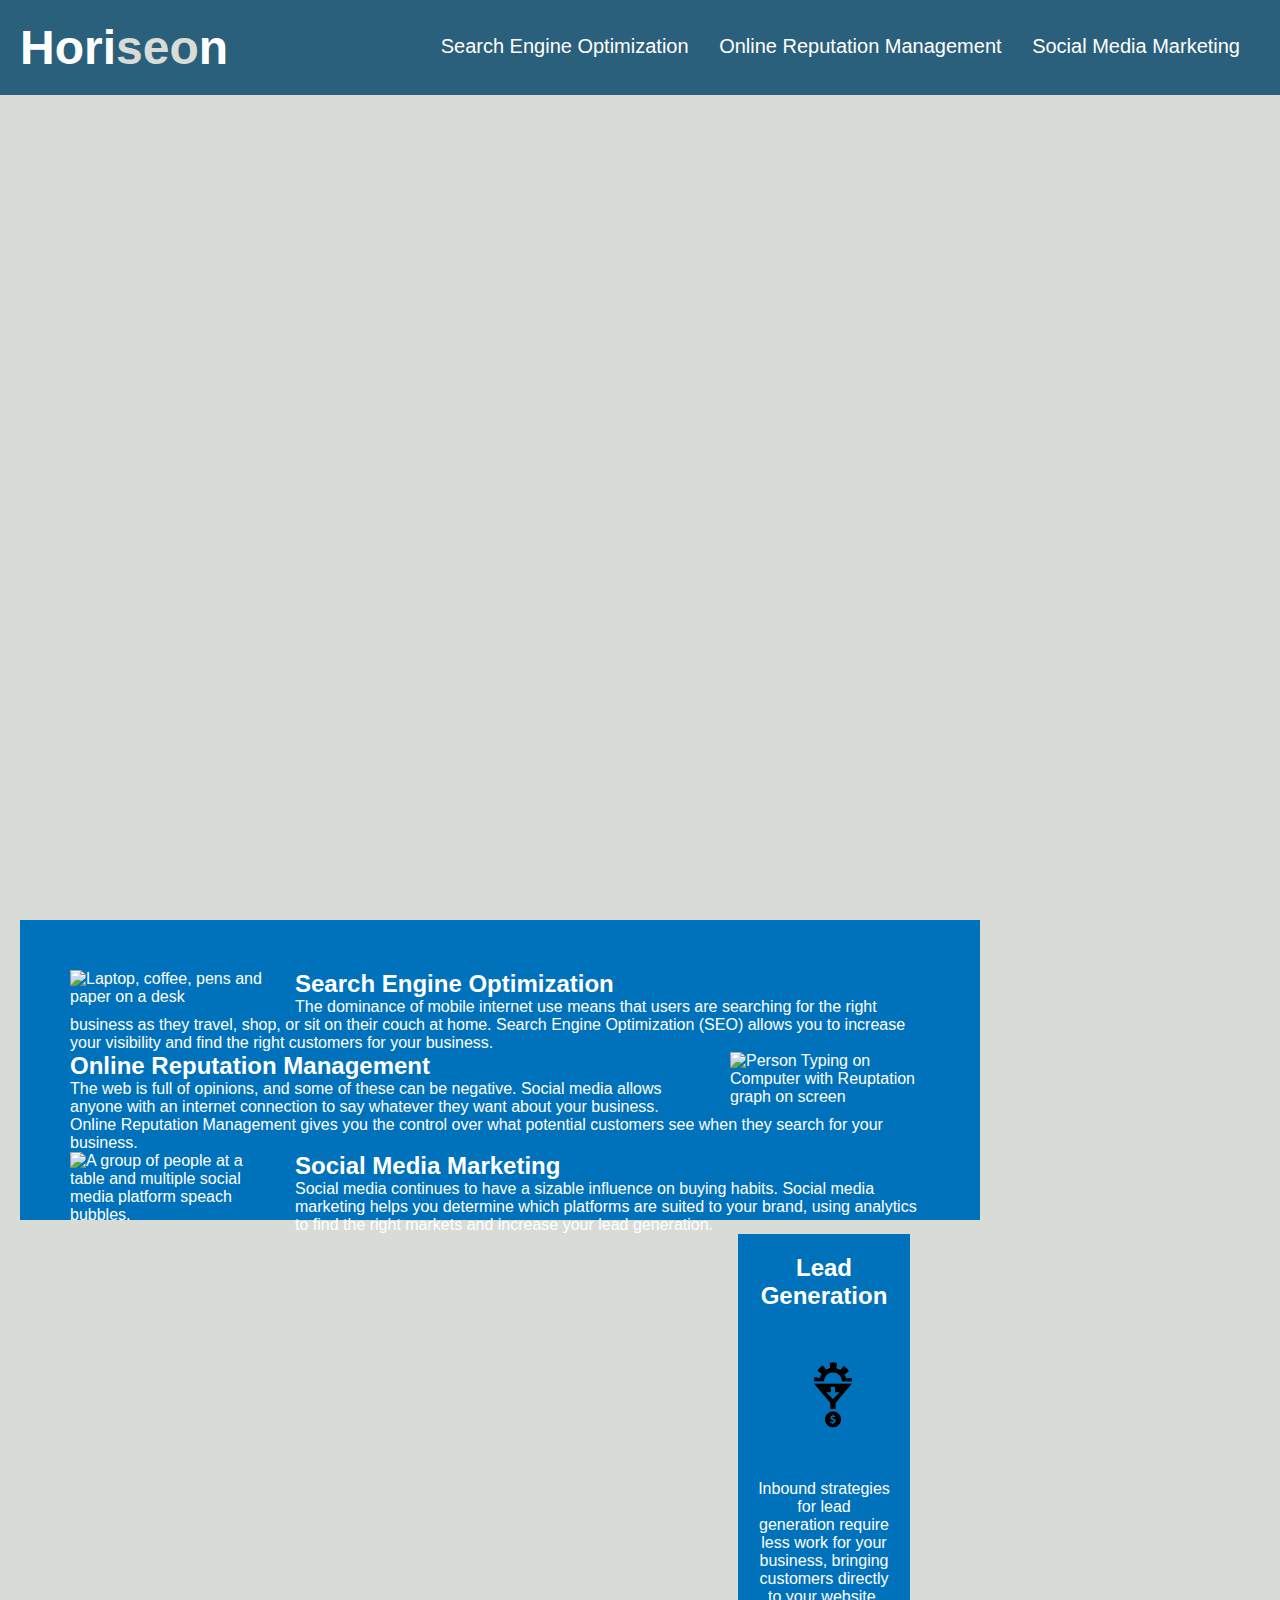
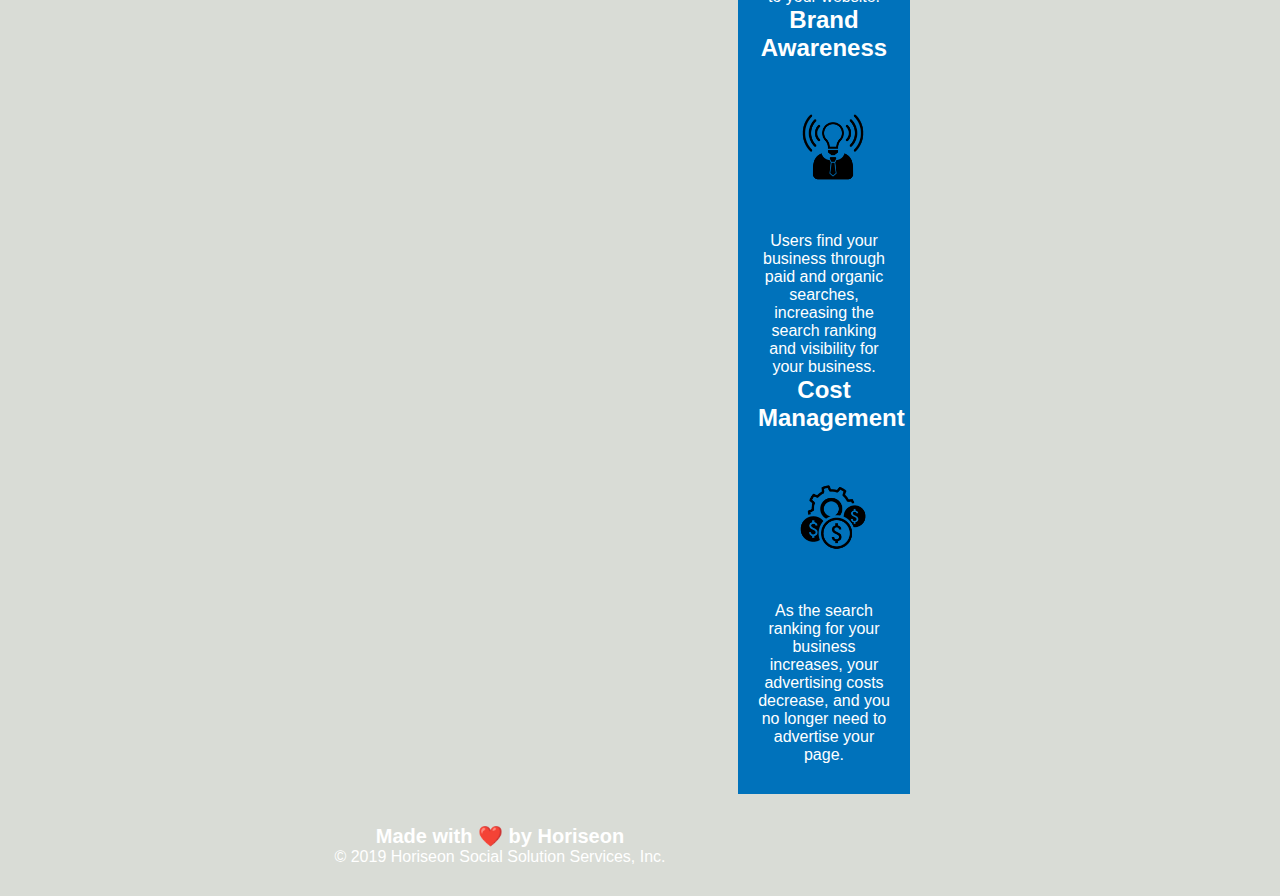
==== Week 1/index.html @ 4289ad43 "comitting homework in local drive to github" ====
<!DOCTYPE html>
<html lang="en-us">

<head>
    <meta charset="UTF-8" />
    <link rel="stylesheet" href="style.css">
    <title>Horiseon - Helping you get the right attention with your web marketing</title>
</head>

<body>

    <!--This is the section that appears at the top of the page and has links to the articles in the main section-->
    <header class="header">
        <h1>Hori<span class="seo">seo</span>n</h1>
        <div class="mainone">
            <ul>

                <li>
                    <a href="#search-engine-optimization">Search Engine Optimization</a>
                </li>
                <li>
                    <a href="#online-reputation-management">Online Reputation Management</a>
                </li>
                <li>
                    <a href="#social-media-marketing">Social Media Marketing</a>
                </li>
            </ul>
        </div>
    </header>

    <div class="hero"></div> <!--This is the bacground photo at the top of the page under the header-->
    <main class="content"> <!--These are the atricles in the centre left of the page which the links in the header refer to-->
        <article>
            <img src="./assets/images/search-engine-optimization.jpg" class="float-left"alt="Laptop, coffee, pens and paper on a desk"></img>
            <h2>Search Engine Optimization</h2>
            <p>
                The dominance of mobile internet use means that users are searching for the right business as they travel, shop, or sit on their couch at home. Search Engine Optimization (SEO) allows you to increase your visibility and find the right customers for your business.
            </p>
        </article>
        <article>
            <img src="./assets/images/online-reputation-management.jpg" class="float-right"alt="Person Typing on Computer with Reuptation graph on screen"></img>
            <h2>Online Reputation Management</h2>
            <p>
                The web is full of opinions, and some of these can be negative. Social media allows anyone with an internet connection to say whatever they want about your business. Online Reputation Management gives you the control over what potential customers see when they search for your business.
            </p>
        </article>
        <article>
            <img src="./assets/images/social-media-marketing.jpg" class="float-left" alt="A group of people at a table and multiple social media platform speach bubbles."></img>
            <h2>Social Media Marketing</h2>
            <p>
                Social media continues to have a sizable influence on buying habits. Social media marketing helps you determine which platforms are suited to your brand, using analytics to find the right markets and increase your lead generation.
            </p>
        </article>
    </main'>

    <nav class="benefits"> <!--These are the benefits listed down the right hand side of the page-->
        <div class="nav">
            <article >
                <h2>Lead Generation</h2>
             <img src="./assets/images/lead-generation.png" alt="black and white logo of funnel with cog going in and dollar sign coming out"></img>
                <p>
                    Inbound strategies for lead generation require less work for your business, bringing customers directly to your website.
                </p>
            </article>
            <article>
             <h2>Brand Awareness</h2>
             <img src="./assets/images/brand-awareness.png" alt="black and white image of portrait shot of person with a lightbulb head"></img>
                <p>
                    Users find your business through paid and organic searches, increasing the search ranking and visibility for your business.
                </p>
            </article>
            <article>
                <h2>Cost Management</h2>
                <img src="./assets/images/cost-management.png"alt="black and white image of cog with multiple coins with dollar signs on it"></img>
                <p>
                 As the search ranking for your business increases, your advertising costs decrease, and you no longer need to advertise your page.
             </p>
            </article>
        </div>
    </nav>

    <footer class="footer"> <!--This is the footer at the very bottom of the page-->
        <h3>Made with ❤️️ by Horiseon</h3>
        <p>
            &copy; 2019 Horiseon Social Solution Services, Inc.
        </p>
    </footer>
</body>

</html>
---- Week 1/style.css ----
* {
    box-sizing: border-box;
    padding: 0;
    margin: 0;
}

body {
    background-color: #d9dcd6;
}



.header {
    padding: 20px;
    font-family: 'Trebuchet MS', 'Lucida Sans Unicode', 'Lucida Grande', 'Lucida Sans', Arial, sans-serif;
    background-color: #2a607c;
    color: #ffffff;
}

.header h1 {
    display: inline-block;
    font-size: 48px;
}

.header h1 .seo {
        color: #d9dcd6;
}

.mainone {
    padding-top: 15px;
    margin-right: 20px;
    float: right;
    font-family: 'Gill Sans', 'Gill Sans MT', Calibri, 'Trebuchet MS', sans-serif;
    font-size: 20px;
}

.header div ul {
    list-style-type: none;
}

.header div ul li {
    display: inline-block;
    margin-left: 25px;
}

a {
    color: #ffffff;
    text-decoration: none;
}

p {
    font-size: 16px;
}

.hero {
    height: 800px;
    width: 100%;
    margin-bottom: 25px;
    background-image: url("assets/images/digital-marketing-meeting.jpg");
    background-size: cover;
    background-position: center;
}

.float-left {
    float: left;
    margin-right: 25px;
}

.float-right {
    float: right;
    margin-left: 25px;
}

.content {
    width: 75%;
    display: inline-block;
    margin-left: 20px;
    margin-bottom: 20px;
    padding: 50px;
    height: 300px;
    font-family: 'Gill Sans', 'Gill Sans MT', Calibri, 'Trebuchet MS', sans-serif;
    background-color: #0072bb;
    color: #ffffff;
}

.content img {
    max-width: 200px;
}

.benefits {
    margin-right: 20px;
    padding: 20px;
    clear: both;
    float: right;
    width: 20%;
    font-family: 'Gill Sans', 'Gill Sans MT', Calibri, 'Trebuchet MS', sans-serif;
    background-color: #0072bb;
}

.nav {
    margin-bottom: 32px;
    color: #ffffff;
    margin-bottom: 10px;
    text-align: center;
}
.nav img {
    display: block;
    margin: 10px auto;
    max-width: 150px;
    padding: 10px;
}

.footer {
    padding: 30px;
    clear: both;
    font-family: 'Trebuchet MS', 'Lucida Sans Unicode', 'Lucida Grande', 'Lucida Sans', Arial, sans-serif;
    text-align: center;
}

h3{
    font-size: 20px;
}
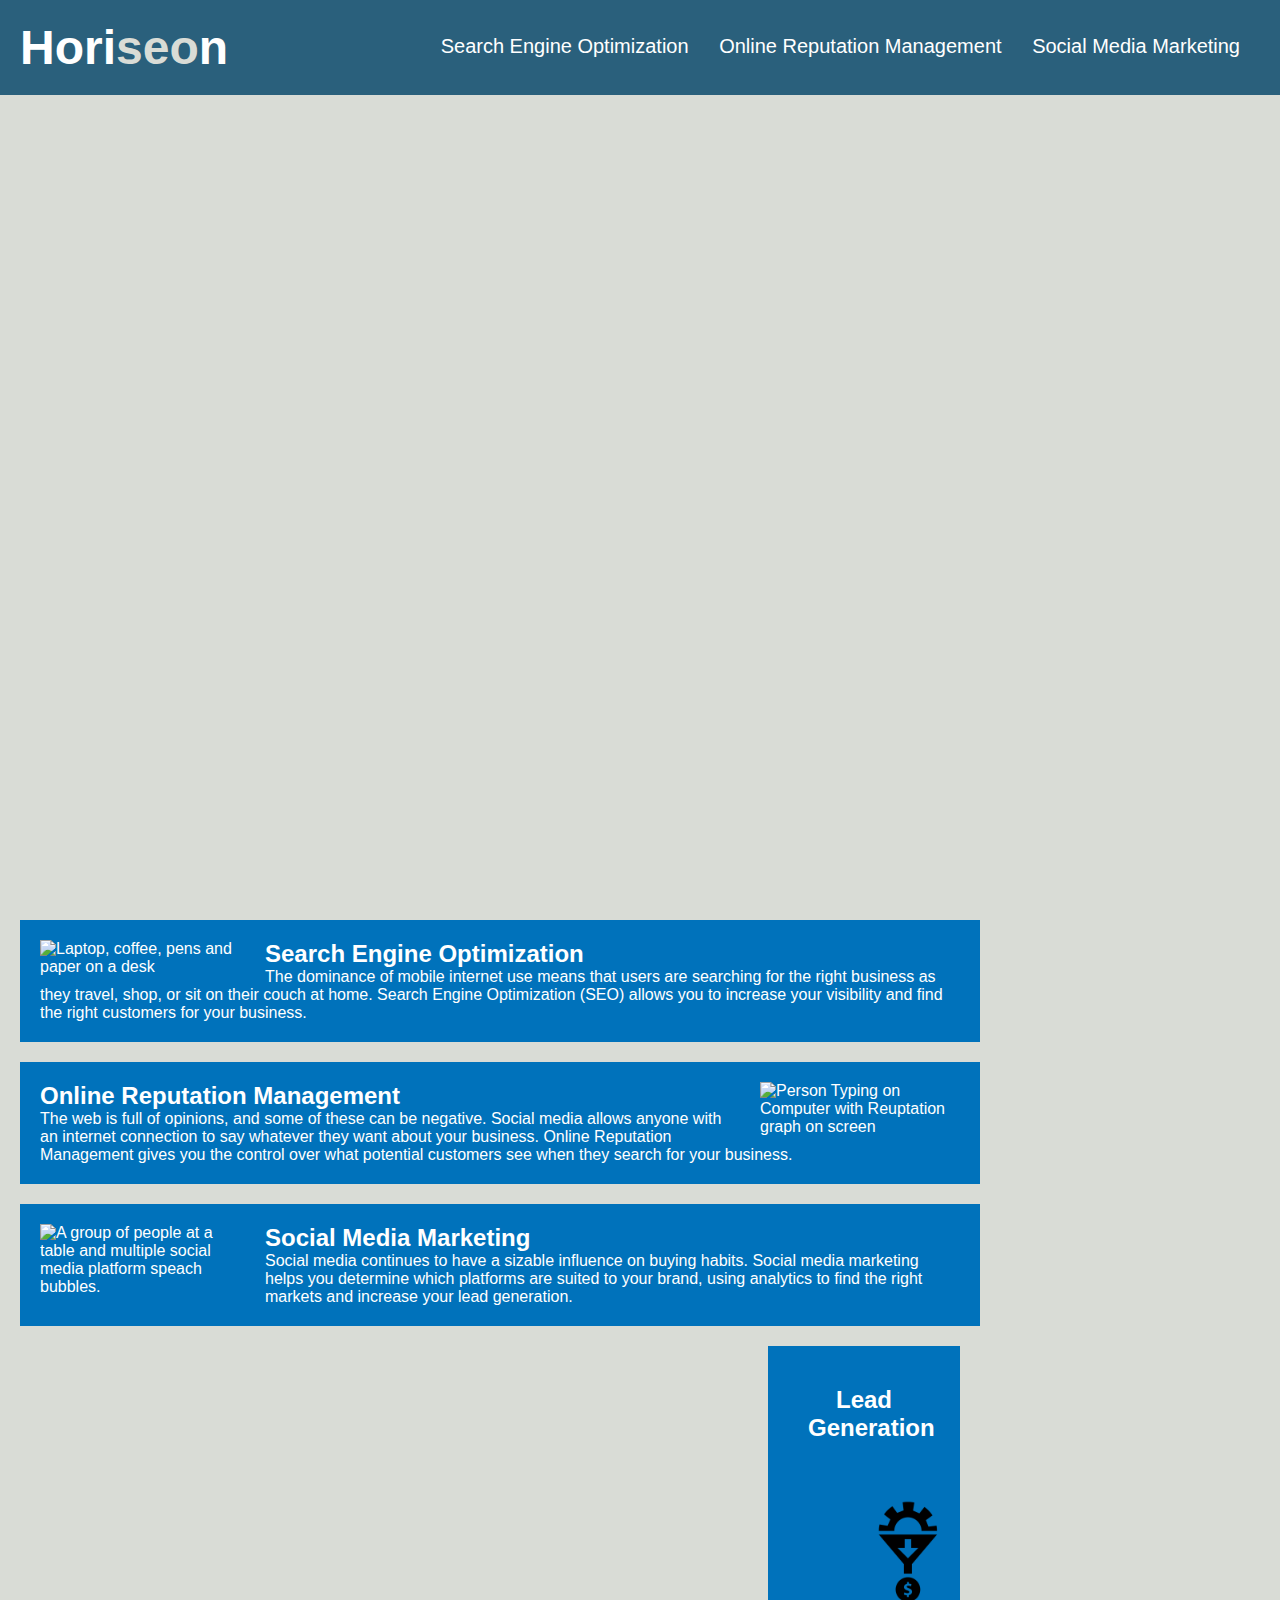
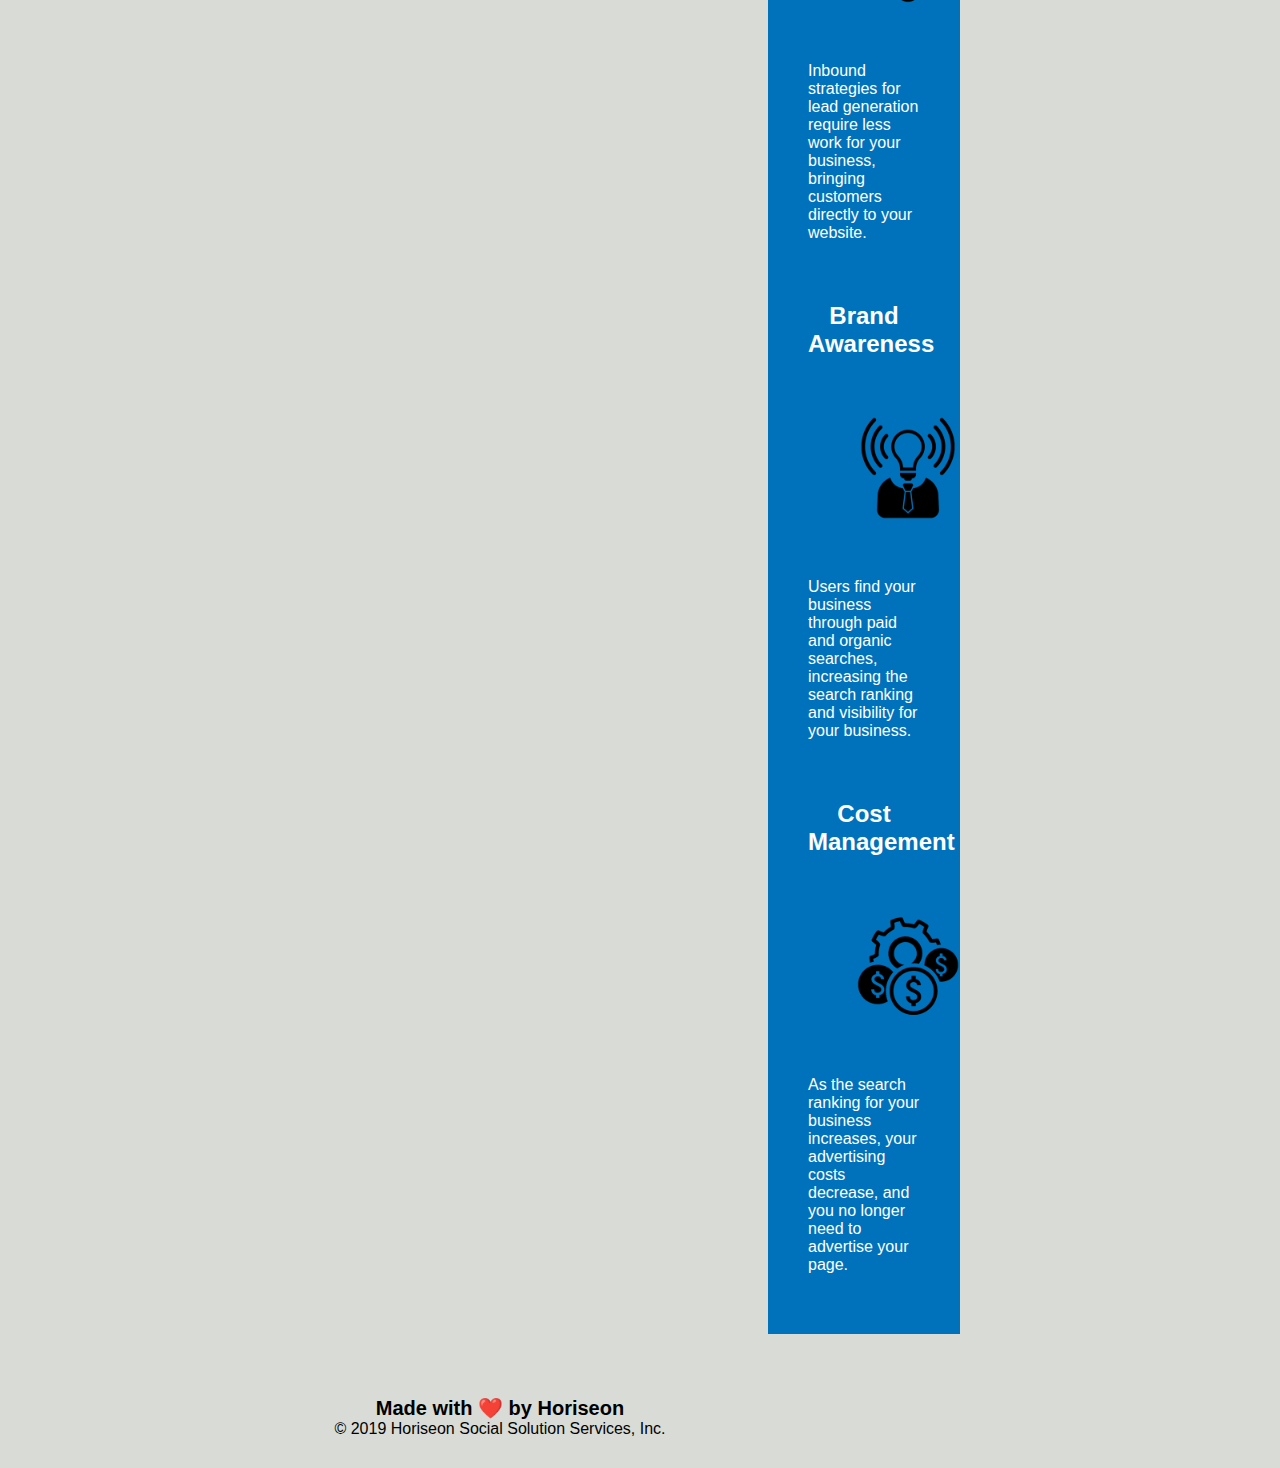
==== commit aa966e1e: "updated home work sheets" ====
--- a/Week 1/index.html
+++ b/Week 1/index.html
@@ -3,7 +3,7 @@
 
 <head>
     <meta charset="UTF-8" />
-    <link rel="stylesheet" href="style.css">
+    <link rel="stylesheet" href="assets/css/style.css">
     <title>Horiseon - Helping you get the right attention with your web marketing</title>
 </head>
 
@@ -54,24 +54,24 @@
     </main'>
 
     <nav class="benefits"> <!--These are the benefits listed down the right hand side of the page-->
-        <div class="nav">
+        <div>
             <article >
                 <h2>Lead Generation</h2>
-             <img src="./assets/images/lead-generation.png" alt="black and white logo of funnel with cog going in and dollar sign coming out"></img>
+             <img src="./assets/images/lead-generation.png" alt="black and white logo of funnel with cog going in and dollar sign coming out" class="nav-img"></img>
                 <p>
                     Inbound strategies for lead generation require less work for your business, bringing customers directly to your website.
                 </p>
             </article>
             <article>
              <h2>Brand Awareness</h2>
-             <img src="./assets/images/brand-awareness.png" alt="black and white image of portrait shot of person with a lightbulb head"></img>
+             <img src="./assets/images/brand-awareness.png" alt="black and white image of portrait shot of person with a lightbulb head" class="nav-img"></img>
                 <p>
                     Users find your business through paid and organic searches, increasing the search ranking and visibility for your business.
                 </p>
             </article>
             <article>
                 <h2>Cost Management</h2>
-                <img src="./assets/images/cost-management.png"alt="black and white image of cog with multiple coins with dollar signs on it"></img>
+                <img src="./assets/images/cost-management.png"alt="black and white image of cog with multiple coins with dollar signs on it" class="nav-img"></img>
                 <p>
                  As the search ranking for your business increases, your advertising costs decrease, and you no longer need to advertise your page.
              </p>
--- a/Week 1/assets/css/style.css
+++ b/Week 1/assets/css/style.css
@@ -0,0 +1,124 @@
+* {
+    box-sizing: border-box;
+    padding: 0;
+    margin: 0;
+}
+
+body {
+    background-color: #d9dcd6;
+}
+
+
+
+.header {
+    padding: 20px;
+    font-family: 'Trebuchet MS', 'Lucida Sans Unicode', 'Lucida Grande', 'Lucida Sans', Arial, sans-serif;
+    background-color: #2a607c;
+    color: #ffffff;
+}
+
+.header h1 {
+    display: inline-block;
+    font-size: 48px;
+}
+
+.header h1 .seo {
+        color: #d9dcd6;
+}
+
+.mainone {
+    padding-top: 15px;
+    margin-right: 20px;
+    float: right;
+    font-family: 'Gill Sans', 'Gill Sans MT', Calibri, 'Trebuchet MS', sans-serif;
+    font-size: 20px;
+}
+
+.header div ul {
+    list-style-type: none;
+}
+
+.header div ul li {
+    display: inline-block;
+    margin-left: 25px;
+}
+
+a {
+    color: #ffffff;
+    text-decoration: none;
+}
+
+p {
+    font-size: 16px;
+}
+
+.hero {
+    height: 800px;
+    width: 100%;
+    margin-bottom: 25px;
+    background-image: url("../images/digital-marketing-meeting.jpg");
+    background-size: cover;
+    background-position: center;
+}
+
+.float-left {
+    float: left;
+    margin-right: 25px;
+}
+
+.float-right {
+    float: right;
+    margin-left: 25px;
+}
+
+.content {
+    width: 75%;
+    display: inline-block;
+    margin-left: 20px;
+}
+article {
+    margin-bottom: 20px;
+    padding: 20px;
+    font-family: 'Gill Sans', 'Gill Sans MT', Calibri, 'Trebuchet MS', sans-serif;
+    background-color: #0072bb;
+    color: #ffffff;
+}
+
+.content img {
+    max-width: 200px;
+}
+
+.benefits {
+    margin-right: 20px;
+    padding: 20px;
+    clear: both;
+    float: right;
+    width: 20%;
+    height: 100%;
+    font-family: 'Gill Sans', 'Gill Sans MT', Calibri, 'Trebuchet MS', sans-serif;
+    background-color: #0072bb;
+    margin-bottom: 32px;
+    color: #ffffff;
+}
+
+.nav-img {
+    display: block;
+    margin: 10px auto;
+    max-width: 150px;
+}
+
+.benefits h2 {
+    margin-bottom: 10px;
+    text-align: center;
+}
+
+.footer {
+    padding: 30px;
+    clear: both;
+    font-family: 'Trebuchet MS', 'Lucida Sans Unicode', 'Lucida Grande', 'Lucida Sans', Arial, sans-serif;
+    text-align: center;
+}
+
+h3{
+    font-size: 20px;
+}
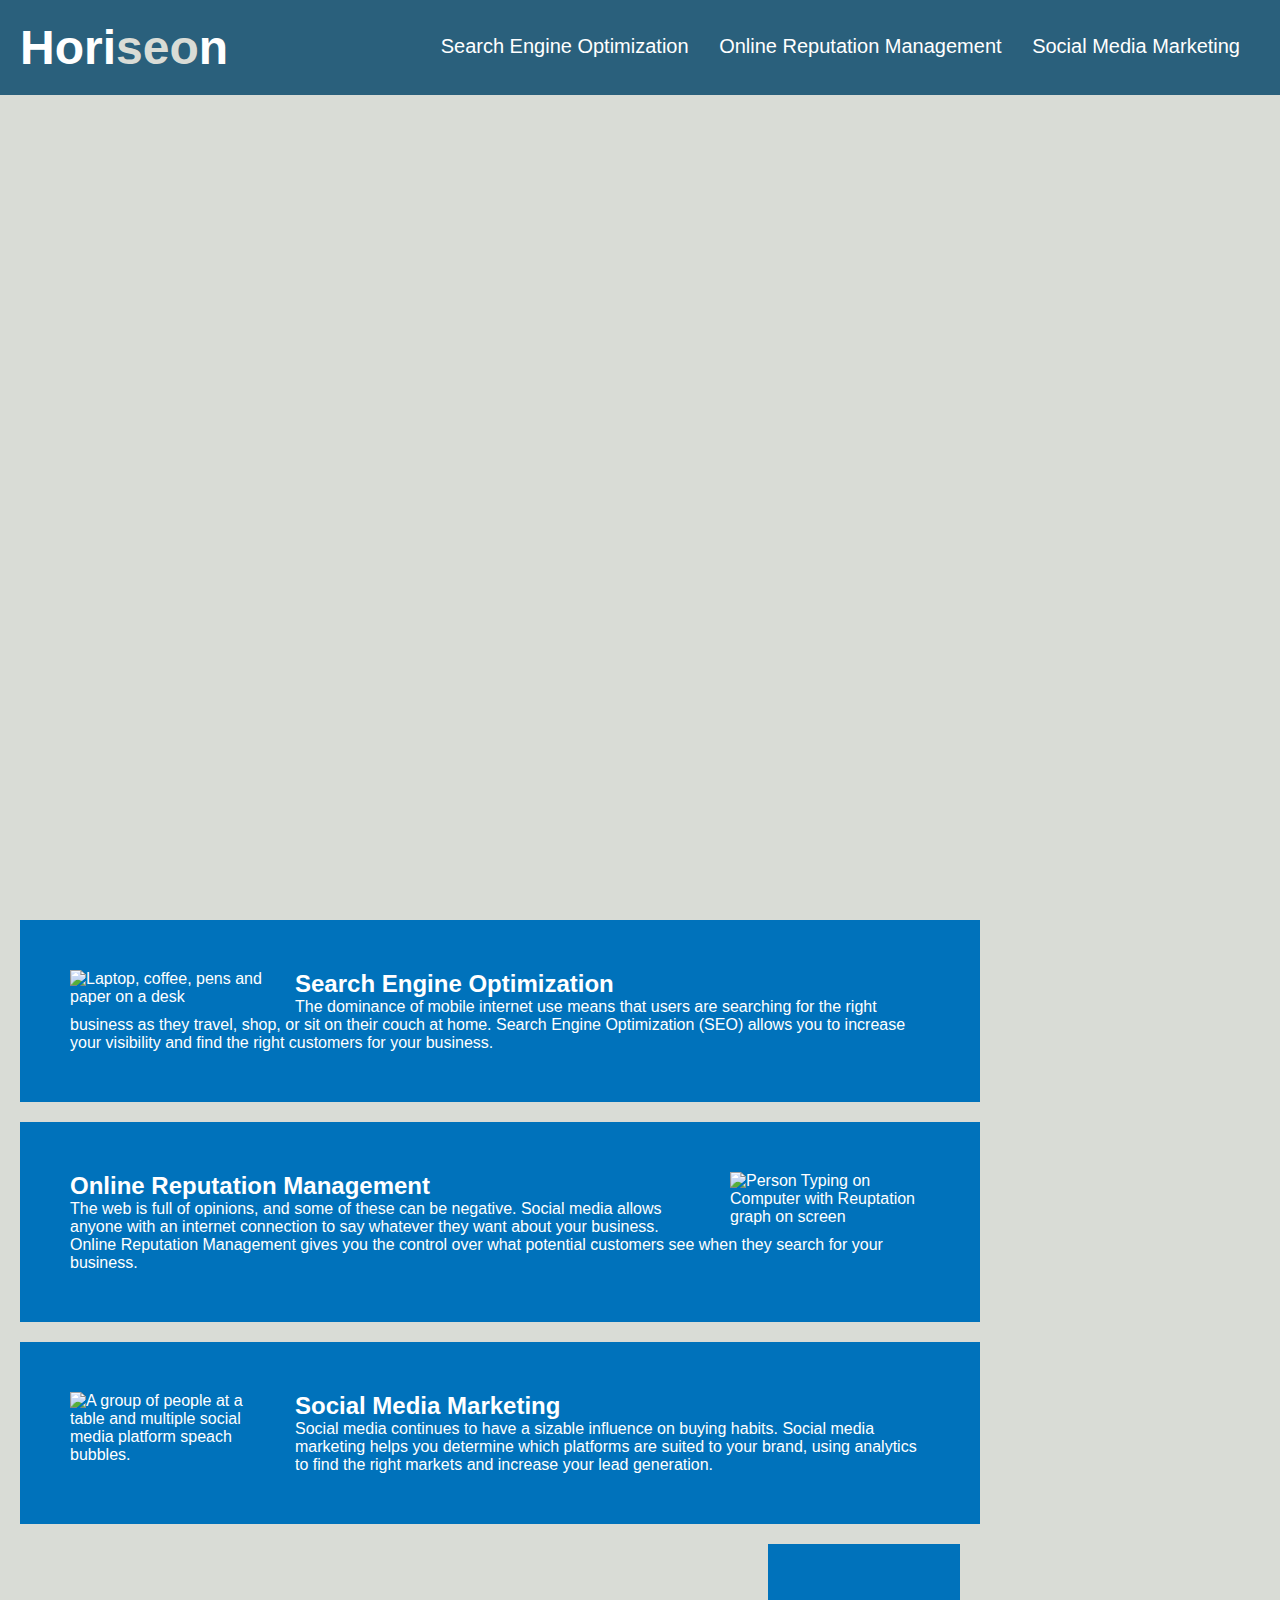
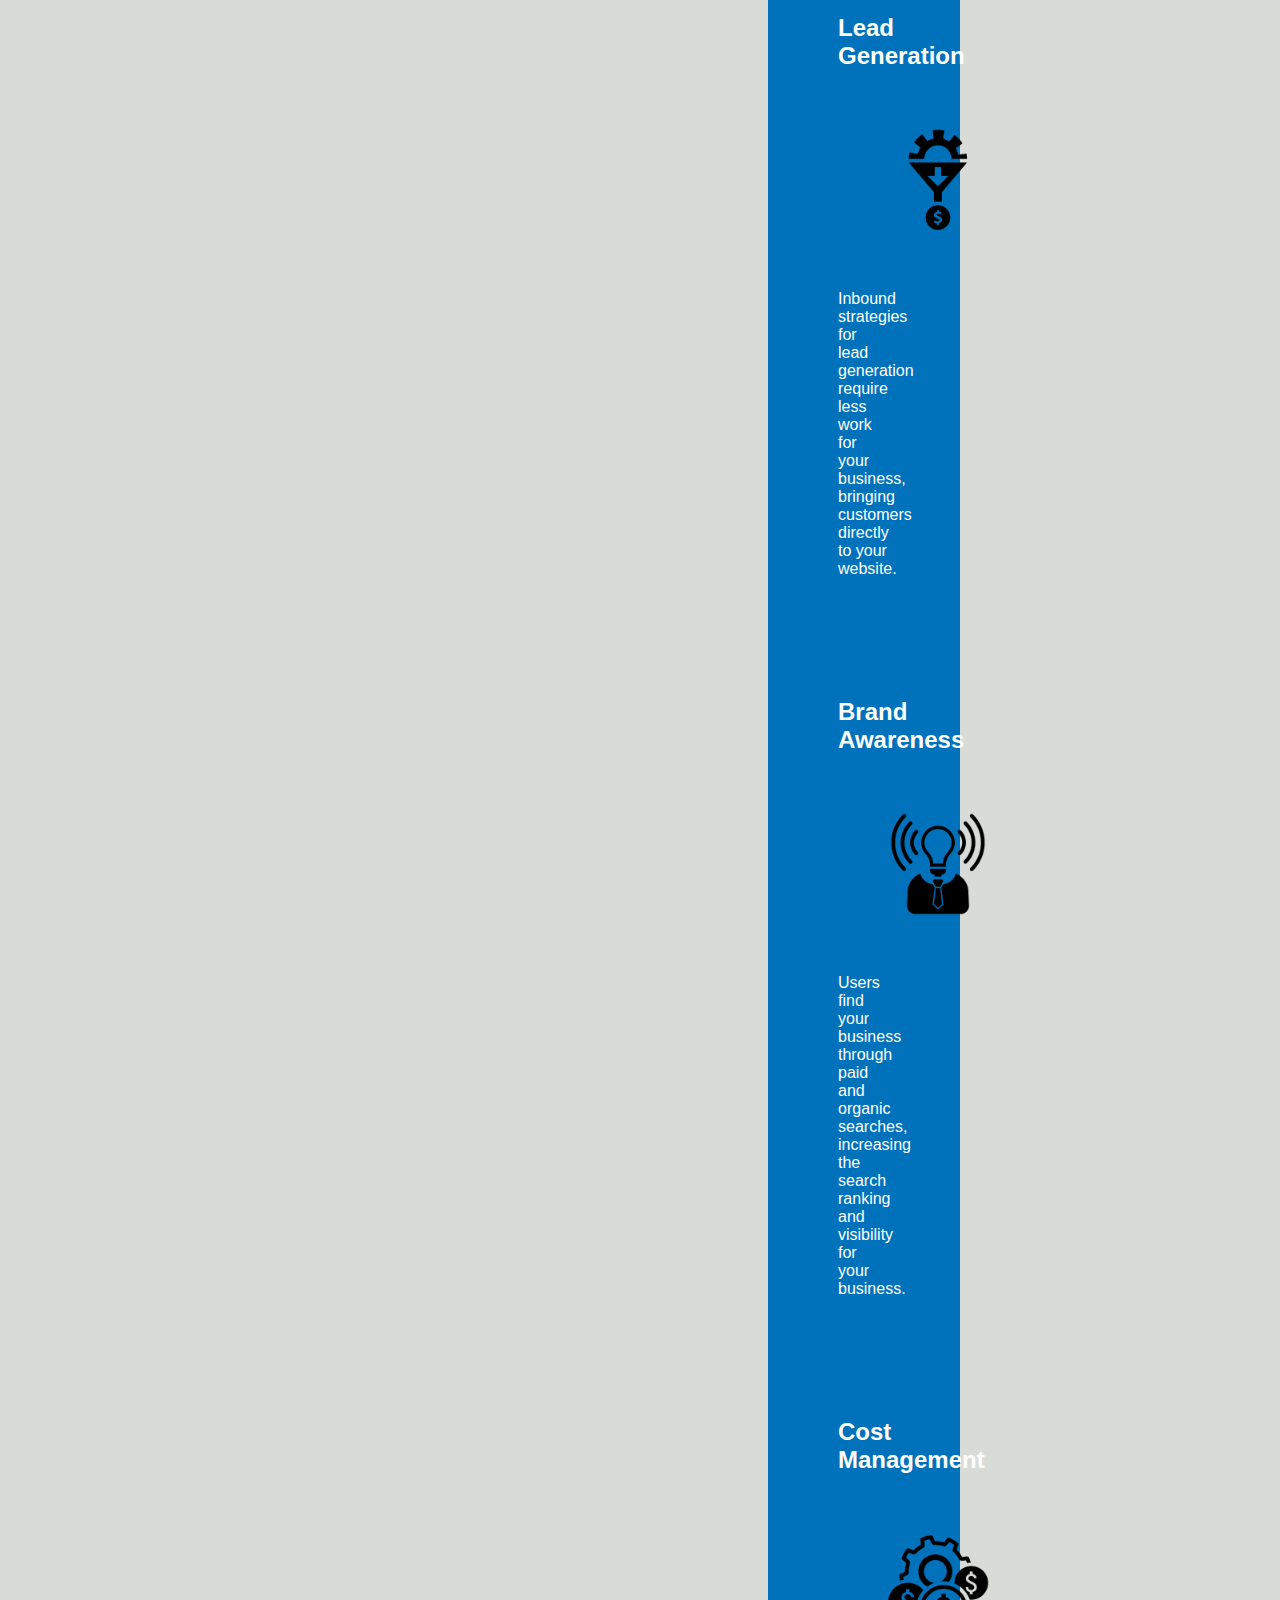
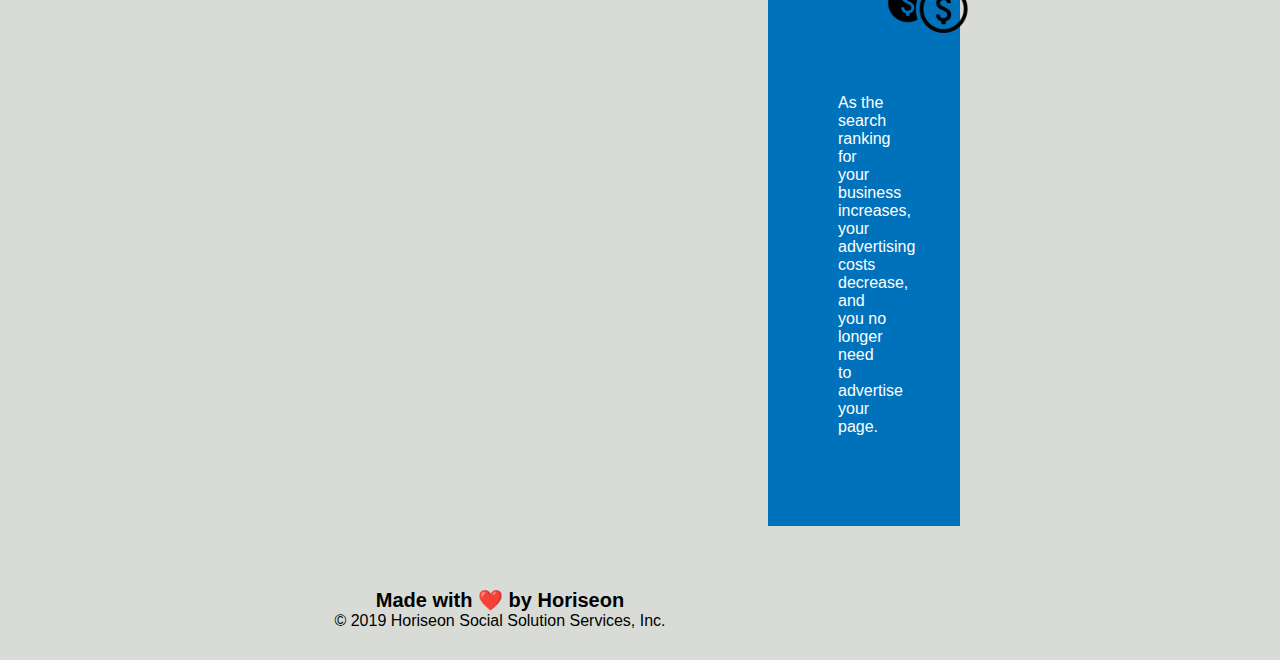
==== commit b16aaf28: "First Commit" ====
--- a/Week 1/index.html
+++ b/Week 1/index.html
@@ -54,7 +54,7 @@
     </main'>
 
     <nav class="benefits"> <!--These are the benefits listed down the right hand side of the page-->
-        <div>
+        <div class="nav">
             <article >
                 <h2>Lead Generation</h2>
              <img src="./assets/images/lead-generation.png" alt="black and white logo of funnel with cog going in and dollar sign coming out" class="nav-img"></img>
--- a/Week 1/assets/css/style.css
+++ b/Week 1/assets/css/style.css
@@ -78,7 +78,7 @@
 }
 article {
     margin-bottom: 20px;
-    padding: 20px;
+    padding: 50px;
     font-family: 'Gill Sans', 'Gill Sans MT', Calibri, 'Trebuchet MS', sans-serif;
     background-color: #0072bb;
     color: #ffffff;
@@ -88,7 +88,7 @@
     max-width: 200px;
 }
 
-.benefits {
+.benefits .nav{
     margin-right: 20px;
     padding: 20px;
     clear: both;
